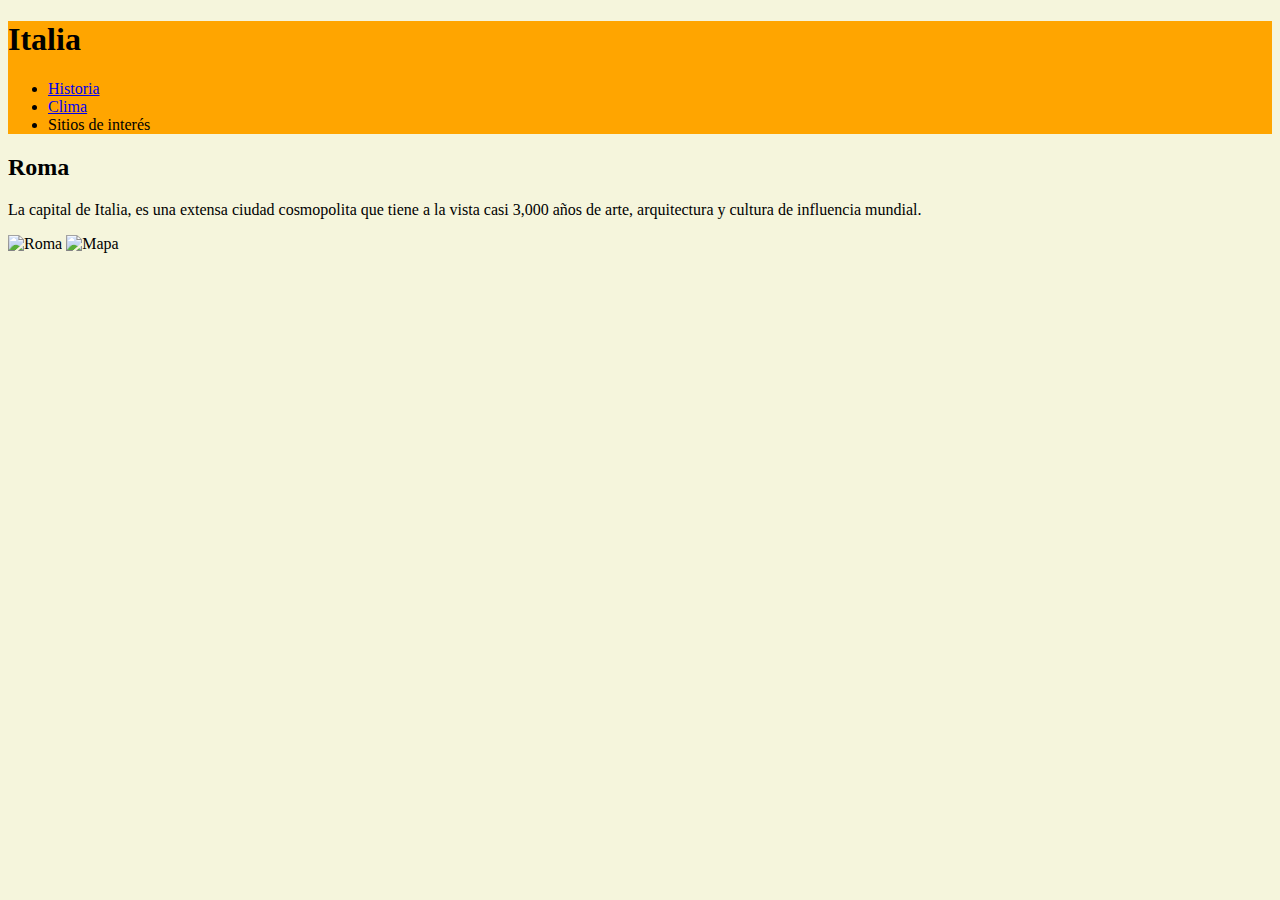
==== ex2.html @ 92145d43 "Primer push" ====
<!DOCTYPE html>
<html lang="es">
    <head>
        <meta charset="UTF-8">
        <meta name="viewport" content="width=device-width, initial-scale=1.0">
        <meta http-equiv="X-UA-Compatible" content="ie=edge">
        <link rel="stylesheet" href="./ex2.css">
        <title>Italia</title> 
    </head>
  <body>
      <header>
        <h1>
            Italia
        </h1>
        <nav>
            <ul>
                <li>
                    <a href="./historia.html">Historia</a>
                </li>
                <li>
                    <a href="./clima.html">Clima</a>
                </li>
                <li>Sitios de interés</li>
            </ul>
        </nav>
          
      </header>
    
      <h2>
          Roma
      </h2>
      <p>
        La capital de Italia, es una extensa ciudad cosmopolita que tiene a la vista casi 3,000 años de arte, arquitectura y cultura de influencia mundial.
      </p>
      <img src="https://okdiario.com/img/2019/10/06/monumentos-mas-famosos-de-italia-655x368.jpg" alt="Roma">
      <img src="./img/italia.jpeg" alt="Mapa">
  </body>


</html>
---- ex2.css ----
body {
    background: beige;
     font-family: Georgia, 'Times New Roman', Times, serif;
}

h1,h2, p {
    color: black;
}

header {
    background: orange;
}

header h1 {
    color: black;
}
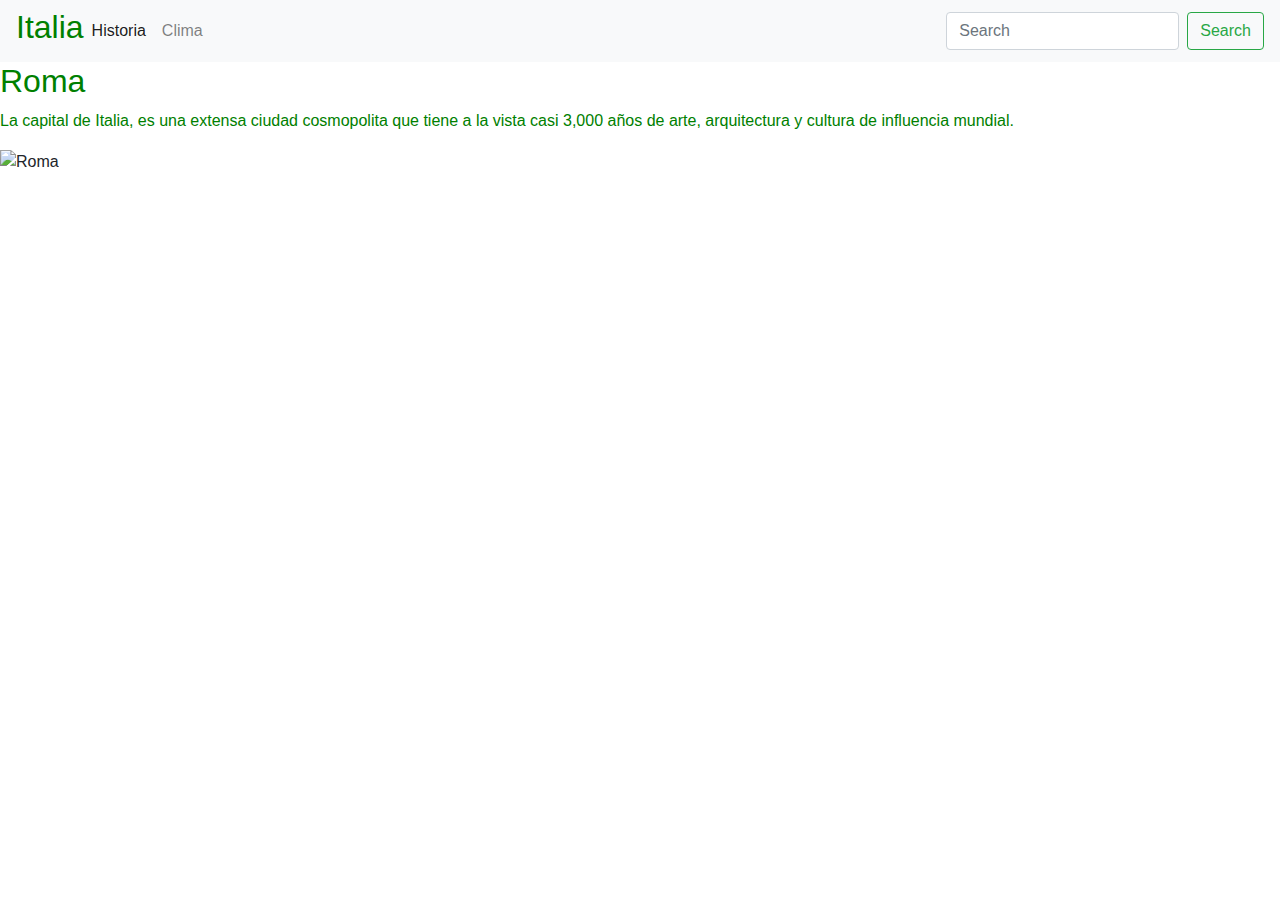
==== commit 8a94f080: "cambios" ====
--- a/ex2.html
+++ b/ex2.html
@@ -5,26 +5,41 @@
         <meta name="viewport" content="width=device-width, initial-scale=1.0">
         <meta http-equiv="X-UA-Compatible" content="ie=edge">
         <link rel="stylesheet" href="./ex2.css">
-        <title>Italia</title> 
+        <title>Italia</title>
+        <link rel="stylesheet" href="https://stackpath.bootstrapcdn.com/bootstrap/4.4.1/css/bootstrap.min.css" integrity="sha384-Vkoo8x4CGsO3+Hhxv8T/Q5PaXtkKtu6ug5TOeNV6gBiFeWPGFN9MuhOf23Q9Ifjh" crossorigin="anonymous">
+
     </head>
   <body>
-      <header>
-        <h1>
-            Italia
-        </h1>
-        <nav>
-            <ul>
-                <li>
-                    <a href="./historia.html">Historia</a>
+      <header id="encabezado">
+        
+          
+          <nav class="navbar navbar-expand-lg navbar-light bg-light">
+            <h2 class="Italia">Italia</h2>
+            <button class="navbar-toggler" type="button" data-toggle="collapse" data-target="#navbarSupportedContent" aria-controls="navbarSupportedContent" aria-expanded="false" aria-label="Toggle navigation">
+              <span class="navbar-toggler-icon"></span>
+            </button>
+          
+            <div class="collapse navbar-collapse" id="navbarSupportedContent">
+              <ul class="navbar-nav mr-auto">
+                <li class="nav-item active text-center">
+                  <a class="nav-link text-center" href="./historia.html">Historia<span class="sr-only">(current)</span></a>
                 </li>
-                <li>
-                    <a href="./clima.html">Clima</a>
+                <li class="nav-item">
+                  <a class="nav-link text-center" href="./clima.html">Clima</a>
                 </li>
-                <li>Sitios de interés</li>
-            </ul>
-        </nav>
+
+        
+              </ul>
+              <form class="form-inline my-2 my-lg-0">
+                <input class="form-control mr-sm-2" type="search" placeholder="Search" aria-label="Search">
+                <button class="btn btn-outline-success my-2 my-sm-0" type="submit">Search</button>
+              </form>
+            </div>
+          </nav>
+
+        </header>
           
-      </header>
+
     
       <h2>
           Roma
@@ -32,8 +47,7 @@
       <p>
         La capital de Italia, es una extensa ciudad cosmopolita que tiene a la vista casi 3,000 años de arte, arquitectura y cultura de influencia mundial.
       </p>
-      <img src="https://okdiario.com/img/2019/10/06/monumentos-mas-famosos-de-italia-655x368.jpg" alt="Roma">
-      <img src="./img/italia.jpeg" alt="Mapa">
+      <img src="https://okdiario.com/img/2019/10/06/monumentos-mas-famosos-de-italia-655x368.jpg" alt="Roma" width="800px">
   </body>
 
 
--- a/ex2.css
+++ b/ex2.css
@@ -4,7 +4,11 @@
 }
 
 h1,h2, p {
-    color: black;
+    color: green;
+}
+
+.Italia {
+    color: green;
 }
 
 header {
@@ -13,4 +17,45 @@
 
 header h1 {
     color: black;
+}
+
+.search {
+    float: right;
+}
+
+/* ZONA GENERAL */
+header#encabezado {
+    background-color: yellow;
+}
+/* Media Queries */
+@media screen and (min-width:0px) and (max-width: 500px) {
+    header#encabezado {
+        background-color: black;
+        color: white;
+    }
+}
+
+@media screen and (min-width:501px) and (max-width: 800px){
+    header#encabezado {
+        background-color: red;
+        color: white;
+    }
+}
+@media screen and (min-width:801px) and (max-width: 900px){
+    header#encabezado {
+        background-color: purple;
+        color: white;
+}}
+@media screen and (min-width:901px) and (max-width: 1000px){
+    header#encabezado {
+        background-color: #31ccd4;
+        color: white;
+    }
+}
+    
+@media screen and (min-width:1001px) and (max-width: 1200px){
+    header#encabezado {
+        background-color: #d6a41a;
+        color: white;
+    }
 }